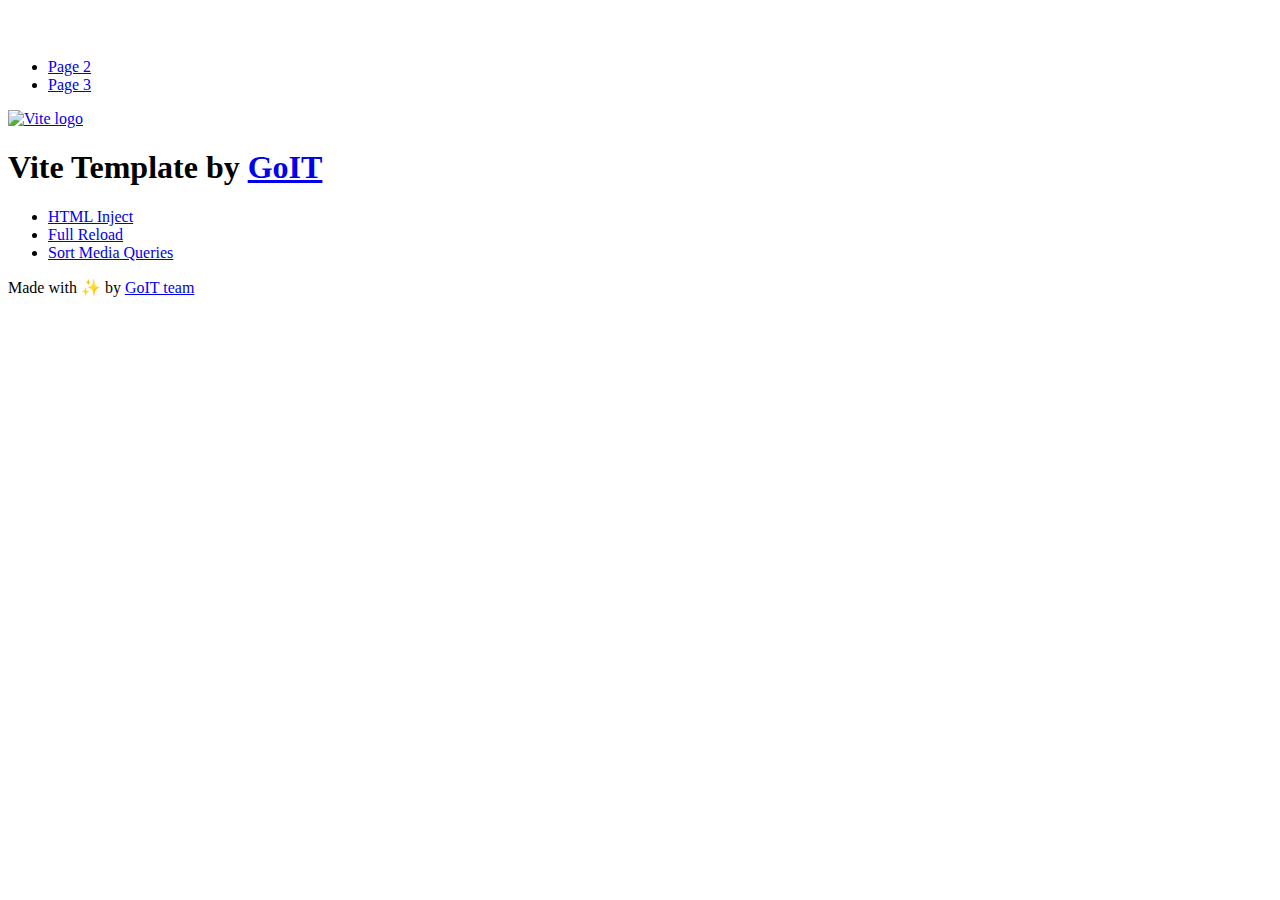
==== index.html @ 12fd8035 "Deploying to gh-pages from @ Keemply/goit-js-hw-12@93b823ae6d2a31974eef616576d62fffc354b08a 🚀" ====
<!DOCTYPE html>
<html lang="en">
  <head>
    <meta charset="UTF-8" />
    <link rel="icon" type="image/svg+xml" href="/goit-js-hw-12/favicon.svg" />
    <meta name="viewport" content="width=device-width, initial-scale=1.0" />
    <title>Vanilla App Template</title>
    <script type="module" crossorigin src="/goit-js-hw-12/index.js"></script>
    <link rel="stylesheet" crossorigin href="/goit-js-hw-12/assets/styles-DvPDDfy5.css">
  </head>
  <body>
    <header class="header">
  <div class="container">
    <nav class="nav">
      <a class="nav-logo" href="./index.html" aria-label="Site logo">
        <svg class="nav-logo-icon" width="100" height="30">
          <use href="/goit-js-hw-12/assets/sprite-E8vg0sBb.svg#logo"></use>
        </svg>
      </a>
      <ul class="nav-list">
        <li class="nav-item">
          <a class="nav-link {=$highlight-act}" href="./page-2.html">Page 2</a>
        </li>
        <li class="nav-item">
          <a class="nav-link {=$highlight-curr}" href="./page-3.html">Page 3</a>
        </li>
      </ul>
    </nav>
  </div>
</header>


    <main>
      <!-- Loads the specified .html file -->
      <section class="vite-promo">
  <div class="container">
    <div class="vite-promo-thumb">
      <a
        class="vite-promo-link"
        href="https://vitejs.dev/"
        target="_blank"
        rel="noopener noreferrer"
        aria-label="Link to Vite official website"
        title="Vite.js  build tool"
      >
        <!-- Path to images as from index.html file -->
        <img
          class="pic"
          src="/goit-js-hw-12/assets/vite-logo-9o_aqrTe.png"
          alt="Vite logo"
          width="640"
          height="640"
        />
      </a>
    </div>
    <h1 class="main-title">
      <span class="main-title-gradient">Vite</span>
      Template by
      <a
        class="main-title-link"
        href="https://github.com/goitacademy/vanilla-app-template"
        target="_blank"
        rel="noopener noreferrer"
      >
        GoIT
      </a>
    </h1>
  </div>
</section>

      <article class="badges">
  <div class="container">
    <ul class="badges-list">
      <li class="badges-item">
        <a
          class="badges-link"
          href="https://www.npmjs.com/package/vite-plugin-html-inject"
          target="_blank"
          rel="noopener noreferrer"
        >
          HTML Inject
        </a>
      </li>
      <li class="badges-item">
        <a
          class="badges-link"
          href="https://www.npmjs.com/package/vite-plugin-full-reload"
          target="_blank"
          rel="noopener noreferrer"
        >
          Full Reload
        </a>
      </li>
      <li class="badges-item">
        <a
          class="badges-link"
          href="https://www.npmjs.com/package/postcss-sort-media-queries"
          target="_blank"
          rel="noopener noreferrer"
        >
          Sort Media Queries
        </a>
      </li>
    </ul>
  </div>
</article>

    </main>

    <footer class="footer">
  <div class="container">
    <p class="footer-desc">
      Made with ✨ by
      <a
        class="footer-link"
        href="https://goit.global/ua/"
        target="_blank"
        rel="noopener noreferrer"
      >
        GoIT team
      </a>
    </p>
  </div>
</footer>


  </body>
</html>
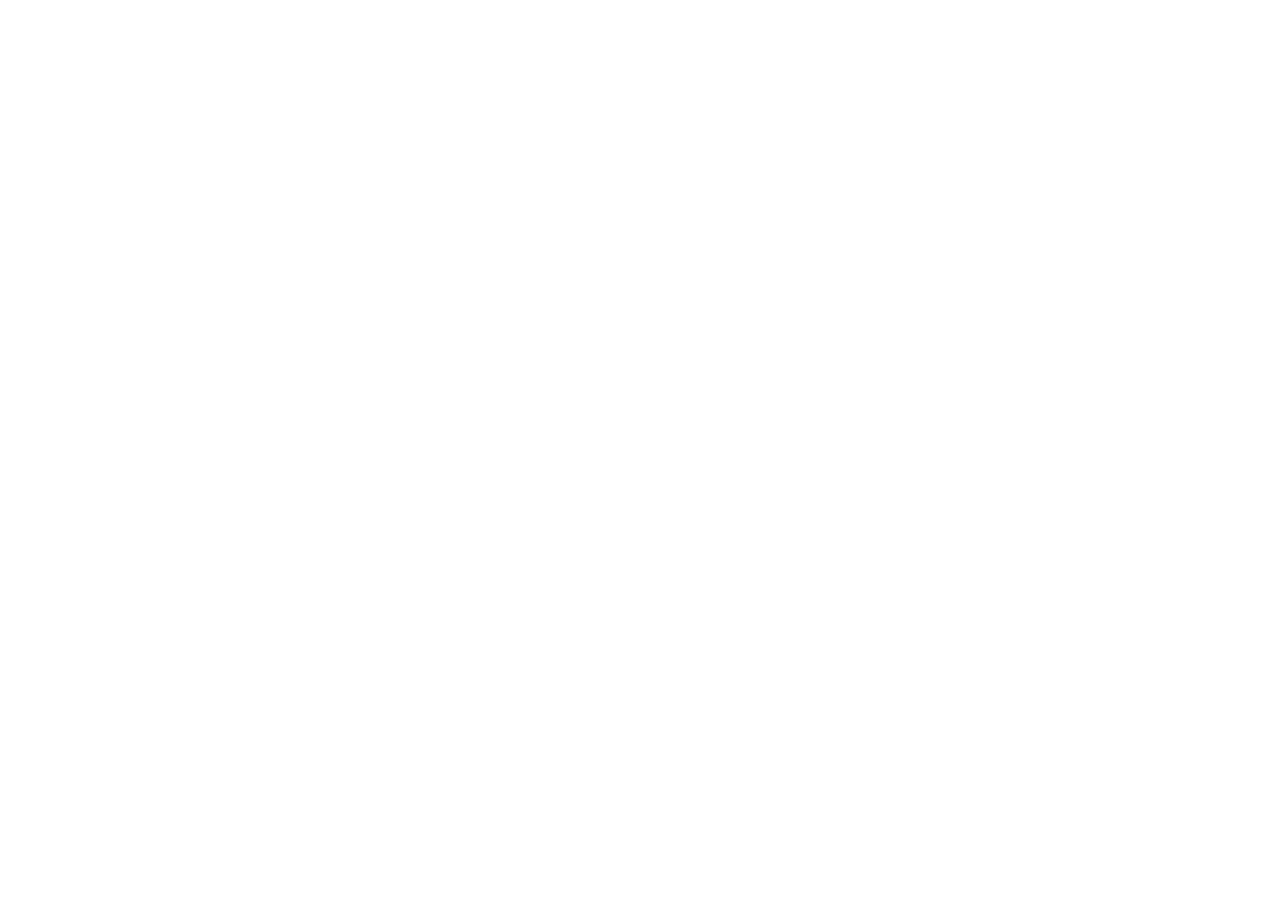
==== commit 770239fd: "Deploying to gh-pages from @ Keemply/goit-js-hw-12@b8bc296c2e3061c3f259942a2feda811b0c28b7b 🚀" ====
--- a/index.html
+++ b/index.html
@@ -2,127 +2,13 @@
 <html lang="en">
   <head>
     <meta charset="UTF-8" />
-    <link rel="icon" type="image/svg+xml" href="/goit-js-hw-12/favicon.svg" />
+    <link rel="icon" type="image/svg+xml" href="/favicon.svg" />
     <meta name="viewport" content="width=device-width, initial-scale=1.0" />
-    <title>Vanilla App Template</title>
+    <title>HW12</title>
     <script type="module" crossorigin src="/goit-js-hw-12/index.js"></script>
-    <link rel="stylesheet" crossorigin href="/goit-js-hw-12/assets/styles-DvPDDfy5.css">
+    <link rel="stylesheet" crossorigin href="/goit-js-hw-12/assets/index-B9kkWxtF.css">
   </head>
   <body>
-    <header class="header">
-  <div class="container">
-    <nav class="nav">
-      <a class="nav-logo" href="./index.html" aria-label="Site logo">
-        <svg class="nav-logo-icon" width="100" height="30">
-          <use href="/goit-js-hw-12/assets/sprite-E8vg0sBb.svg#logo"></use>
-        </svg>
-      </a>
-      <ul class="nav-list">
-        <li class="nav-item">
-          <a class="nav-link {=$highlight-act}" href="./page-2.html">Page 2</a>
-        </li>
-        <li class="nav-item">
-          <a class="nav-link {=$highlight-curr}" href="./page-3.html">Page 3</a>
-        </li>
-      </ul>
-    </nav>
-  </div>
-</header>
-
-
-    <main>
-      <!-- Loads the specified .html file -->
-      <section class="vite-promo">
-  <div class="container">
-    <div class="vite-promo-thumb">
-      <a
-        class="vite-promo-link"
-        href="https://vitejs.dev/"
-        target="_blank"
-        rel="noopener noreferrer"
-        aria-label="Link to Vite official website"
-        title="Vite.js  build tool"
-      >
-        <!-- Path to images as from index.html file -->
-        <img
-          class="pic"
-          src="/goit-js-hw-12/assets/vite-logo-9o_aqrTe.png"
-          alt="Vite logo"
-          width="640"
-          height="640"
-        />
-      </a>
-    </div>
-    <h1 class="main-title">
-      <span class="main-title-gradient">Vite</span>
-      Template by
-      <a
-        class="main-title-link"
-        href="https://github.com/goitacademy/vanilla-app-template"
-        target="_blank"
-        rel="noopener noreferrer"
-      >
-        GoIT
-      </a>
-    </h1>
-  </div>
-</section>
-
-      <article class="badges">
-  <div class="container">
-    <ul class="badges-list">
-      <li class="badges-item">
-        <a
-          class="badges-link"
-          href="https://www.npmjs.com/package/vite-plugin-html-inject"
-          target="_blank"
-          rel="noopener noreferrer"
-        >
-          HTML Inject
-        </a>
-      </li>
-      <li class="badges-item">
-        <a
-          class="badges-link"
-          href="https://www.npmjs.com/package/vite-plugin-full-reload"
-          target="_blank"
-          rel="noopener noreferrer"
-        >
-          Full Reload
-        </a>
-      </li>
-      <li class="badges-item">
-        <a
-          class="badges-link"
-          href="https://www.npmjs.com/package/postcss-sort-media-queries"
-          target="_blank"
-          rel="noopener noreferrer"
-        >
-          Sort Media Queries
-        </a>
-      </li>
-    </ul>
-  </div>
-</article>
-
-    </main>
-
-    <footer class="footer">
-  <div class="container">
-    <p class="footer-desc">
-      Made with ✨ by
-      <a
-        class="footer-link"
-        href="https://goit.global/ua/"
-        target="_blank"
-        rel="noopener noreferrer"
-      >
-        GoIT team
-      </a>
-    </p>
-  </div>
-</footer>
-
-
+    <main></main>
   </body>
 </html>
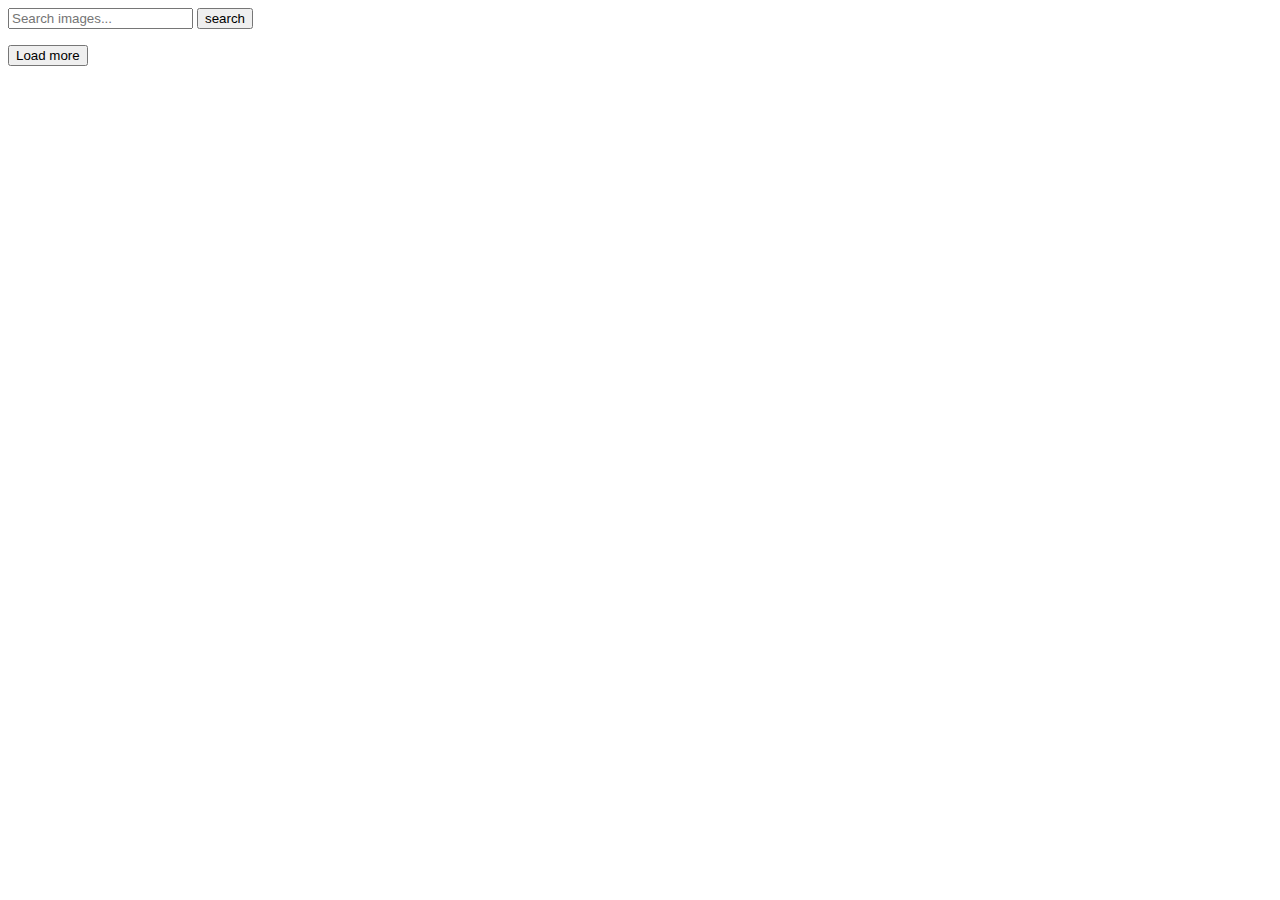
==== commit c91ab0c7: "Deploying to gh-pages from @ Keemply/goit-js-hw-12@465056360b0a1508f0c0822011873905af7fd3d3 🚀" ====
--- a/index.html
+++ b/index.html
@@ -6,9 +6,20 @@
     <meta name="viewport" content="width=device-width, initial-scale=1.0" />
     <title>HW12</title>
     <script type="module" crossorigin src="/goit-js-hw-12/index.js"></script>
-    <link rel="stylesheet" crossorigin href="/goit-js-hw-12/assets/index-B9kkWxtF.css">
+    <link rel="modulepreload" crossorigin href="/goit-js-hw-12/assets/vendor-BtLqlKrq.js">
+    <link rel="stylesheet" crossorigin href="/goit-js-hw-12/assets/vendor-CWKLx11g.css">
+    <link rel="stylesheet" crossorigin href="/goit-js-hw-12/assets/index-FncSxSTU.css">
   </head>
   <body>
-    <main></main>
+    <main>
+      <form action="">
+        <input type="text" placeholder="Search images..." />
+        <button type="submit">search</button>
+      </form>
+      <div class="gallery">
+        <ul class="gallery-list"></ul>
+        <button type="button" class="show-more is-hidden">Load more</button>
+        <span class="loader is-hidden"></span>
+      </main>
   </body>
 </html>
